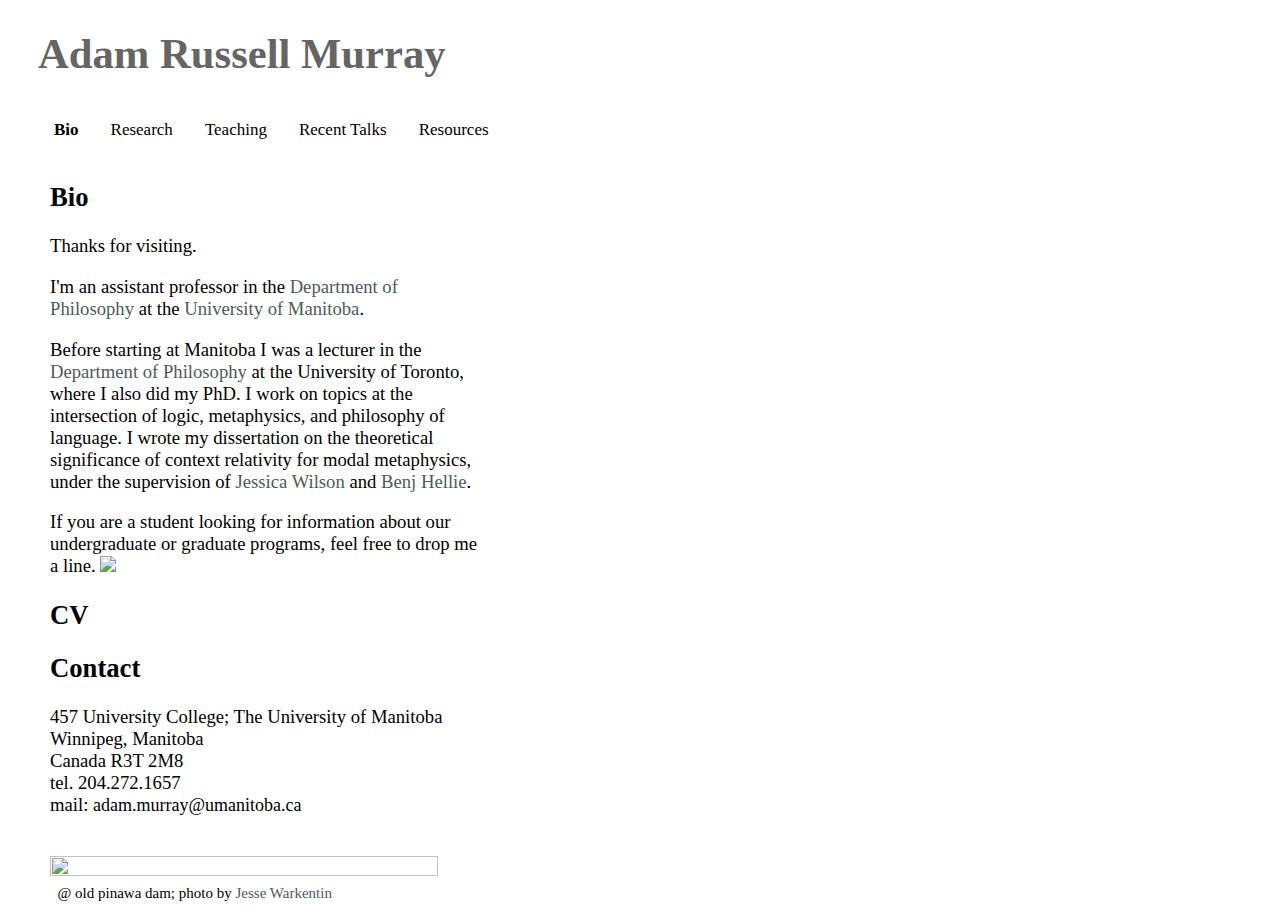
==== index.html @ d817f8f5 "Changed website styling and reformatted a number of things" ====
<!DOCTYPE html>
<html>

<head>

    <!-- Global site tag (gtag.js) - Google Analytics -->
    <script async src="https://www.googletagmanager.com/gtag/js?id=G-CXMPK30REN"></script>
    <script>
        window.dataLayer = window.dataLayer || [];
        function gtag() { dataLayer.push(arguments); }
        gtag('js', new Date());

        gtag('config', 'G-CXMPK30REN');
    </script>


    <meta charset="utf-8">
    <meta name="description"
        content="I'm an assistant professor in the Department of Philosophy at the University of Manitoba.">
    <meta name="author" content="Adam R. Murray">
    <!-- Required in order for the mobile device to set the width properly-->
    <meta name="viewport" content="width=device-width, initial-scale=1">



    <title>Adam Russell Murray</title>
    <link rel="icon" type="image/x-icon" href="/img/favicon-3.ico">
    <link rel="stylesheet" href="style.css">

    <script>
        function onLoad(event) {
            const tab=window.location.href.split("#");
            if (tab.length == 2) {
                openTab(event, tab[1]);
            }

        }
    </script>

</head>



<body onload="onLoad(event)">

    <div class="page">
        <h1>Adam Russell Murray</h1>

        <!-------------------------------------------------------------------------------------------------->

        <!--Source: https://www.w3schools.com/howto/howto_js_tabs.asp -->

        <div class="tab">
            <button class="tablinks" onclick="openTab(event, 'Bio')" id="defaultOpen">Bio</button>
            <button id="ResearchBtn" class="tablinks" onclick="openTab(event, 'Research')">Research</button>
            <button id="TeachingBtn" class="tablinks" onclick="openTab(event, 'Teaching')">Teaching</button>
            <button id="Recent TalksBtn" class="tablinks" onclick="openTab(event, 'Recent Talks')">Recent Talks</button>
            <button id="ResourcesBtn" class="tablinks" onclick="openTab(event, 'Resources')">Resources</button>
        </div>

        <div id="Bio" class="tabcontent column">
            <p>
            <h2>Bio</h2>
            </p>
            Thanks for visiting.
            </p>
            <p>
                I'm an assistant professor in the <a href="http://umanitoba.ca/philosophy/" target="_blank">Department
                    of Philosophy</a> at the <a href="http://umanitoba.ca/" target="_blank">University of Manitoba</a>.
            </p>
            <p>
                Before starting at Manitoba I was a lecturer in the <a href="http://philosophy.utoronto.ca/"
                    target="_blank">Department of Philosophy</a> at the University of Toronto, where I also did my PhD.
                I work on topics at the intersection
                of logic, metaphysics, and philosophy of language. I wrote my dissertation
                on the theoretical significance of context relativity for modal metaphysics,
                under the supervision of <a href="http://individual.utoronto.ca/jmwilson/" target="_blank">Jessica
                    Wilson</a> and <a href="http://individual.utoronto.ca/benj/" target="_blank">Benj Hellie</a>.
            </p>
            <p>
                If you are a
                student looking for information about our undergraduate or
                graduate programs, feel free to
                drop me a line. <a href="mailto:adam.murray@umanitoba.ca">
                    <img src="./icons/icons8-important-mail-20.png">
                </a>



            </p>
            <a class="cvbutton" href="./docs/cv.murray.pdf" target="_blank">
                <h2>CV</h2>
            </a>

            <h2>Contact</h2>

            <p>
                457 University College; The University of
                Manitoba

                <br>

                Winnipeg, Manitoba

                <br>

                Canada R3T 2M8

                <br>
                tel. 204.272.1657

                <br>
                mail: <span style="font-family:type;
      font-size:18px;"> adam.murray@umanitoba.ca


                    <!--
      <div class="container space-around">
       <div> <a href="https://github.com/adamrussellmurray">
                      <img src="./icons/icons8-github-48.png">
                      </a>	 </div>
       <div> <a href="https://github.com/adamrussellmurray/i3wm">
                      <img src="./icons/icons8-linux-50.png">
                      </a>	 </div>
       <div> <a href=<"https://github.com/adamrussellmurray/configurations">
                      <img src="./icons/tex.png">
                      </a>	 </div>
      </div>
      -->

                    <br>

                    <br>

                    <div class="wrapper">
                        <img class="pic" src="./img/me.JPG">
                        <br>

                        <span style="font-size:15px;"> &nbsp @ old pinawa dam; photo by
                            <a href="https://jessewarkentin.com" target="_blank">
                                <span style="font-size:15px;">Jesse Warkentin
                            </a>
                    </div>

        </div>


        <div id="Research" class="tabcontent column">
            <h2>Research</h2>



            <h3>Edited book</h3>


            <i>The Routledge Handbook of Propositions</i> (with <a
                href="https://sites.google.com/site/christillman/home" target="_blank">Chris
                Tillman</a>)
            <p>

                <a
                    href="https://www.routledge.com/The-Routledge-Handbook-of-Propositions/Tillman-Murray/p/book/9781138282940">
                    <img class="pic2" src="./img/props-1.png"></a>

            </p>

            Introduction <a href="./docs/propositions_intro.pdf" target="_blank"><span
                    style="color: #ff3300">&#8595</span></a>

            <br>

            ToC <a href="./docs/toc.pdf" target="_blank"><span style="color:
      #ff3300">&#8595</span></a>

            <p style="margin-bottom: 1cm;"></p>




            <h3>Articles</h3>


            2022. Propositional Dependence and Perspectival Shift <a href="./docs/pdps.pdf" target="_blank"><span
                    style="color: #ff3300">&#8595</span></a>

            </p>
            <p>


                2020. Relativized Metaphysical Modality:
                Index and Context</a> (with Benj Hellie and Jessica Wilson)
                <a href="./docs/rmm_ic.pdf" target="_blank"><span style="color: #ff3300">&#8595</span></a>

            </p>
            <p>

                2014. Not the Optimistic Type (with <a href="http://bdcaplan.ca/" target="_blank">Ben Caplan</a>, Chris
                Tillman</a>,
                and <a href="https://sites.google.com/site/brianmcleanphilosophy/" target="_blank">Brian McLean</a>) <a
                    href="./docs/notoptimistic.pdf" target="_blank"><span style="color: #ff3300">&#8595</span></a>

            </p>
            <p>

                2013. Spinoza on Essence and Ideal Individuation <a href="./docs/seii.pdf" target="_blank"><span
                        style="color: #ff3300">&#8595</span></a>

            </p>
            <p>

                2012. Relativized Metaphysical
                Modality (with Jessica Wilson) <a href="./docs/rmm.pdf" target="_blank"><span
                        style="color: #ff3300">&#8595</span></a> </p>

            <p style="margin-bottom: 1cm;"></p>


            <h3> In preparation/unpublished</h3>

            Overlap, Overdetermination, and the Necessity of Origin. Forthcoming in <i>Asian Journal of Philosophy</i>
            (symposium issue on origin essentialism)

            </p>
            <p>

                Plenitude and Modal Paradox (email for draft)

            </p>
            <p>

                Propositional Harmony (with Chris Tillman)

            </p>
            <p>


                Perspectives on Modal Metaphysics
                (PhD dissertation; 2017) <a href="./docs/diss.pdf" target="_blank"><span
                        style="color: #ff3300">&#8595</span></a>

            </p>

            </p>

        </div>

        <div id="Teaching" class="tabcontent column">
            <h2>Teaching</h2>

            <h3>Current</h3>

            PHIL 1300: Introduction to logic
            <a href="./docs/1300.syllabus.pdf" target="_blank"><span style="color: #ff3300">&#8595</span></a>

            <div style="line-height:50%;">
                <br>
            </div>

            PHIL 2140: History of analytic philosophy
            <a href="./docs/2170.syllabus.pdf" target="_blank"><span style="color: #ff3300">&#8595</span></a>

            <h3>Recent</h3>

            [22-23] Introduction to Philosophy; Graduate seminar (topic: puzzles of modal variation);
            Intermediate Logic

            <div style="line-height:50%;">
                <br>
            </div>

            [21-22] Introduction to logic; Theory of knowledge

            <div style="line-height:50%;">
                <br>
            </div>

            [20-21] Graduate seminar (topic: modal metaphysics after <i>Naming and Necessity</i>);
            Introduction to logic; Theory of knowledge; History of analytic philosophy; MA independent study (topic:
            transformative experience)
        </div>

        <div id="Recent Talks" class="tabcontent">

            <div class="column">

                <h2>Recent talks</h2>

                Propositional Harmony (with Chris Tillman): European Congress of Analytic Philosophy; Vienna (August 2023)
                <a href="./docs/harmony.pdf" target="_blank"><span style="color: #ff3300">&#8595</span></a>
                <p>
    
                    Plenitude and Modal Paradox: University of Toronto (March 2023)
    
                <p>
    
    
                    Selection and Propositional Structure (with Chris
                    Tillman): Italian Conference in Analytic Metaphysics and Ontology; L'Aquila (June 2022)
                    <a href="./docs/selection.pdf" target="_blank"><span style="color: #ff3300">&#8595</span></a>
                <p>
    
                    Barcan Formulas and the Limits of Possibility: University
                    of Lisbon (March 2022) <a href="./docs/limits.pdf" target="_blank"><span style="color:
          #ff3300">&#8595</span></a>
                <p>
                    Modality and Higher-order Dependence: Yonsei
                    Analytic Philosophy Workshop; Seoul (August 2019) <a href="./docs/propdep.pdf" target="_blank"><span
                            style="color: #ff3300">&#8595</span></a>
                <p>
    
                    Context, Modality, and Propositional Dependence: Birmingham Higher-Order Metaphysics
                    Workshop (June 2019)
                </p>
                <p>
    
                    Symposium talk on Chisholm's Paradox: Pacific
                    APA; Vancouver (April 2019) <a href="./docs/chisholm.pdf" target="_blank"><span
                            style="color: #ff3300">&#8595</span></a>
                <p>
                </p>
            </div>

            <div class="column">
                
            </div>

        </div>

        <div id="Resources" class="tabcontent column">
            <h2>Resources</h2>

            propositions.bib (.bib for Routledge Handbook)<a href="./docs/propositions.bib" target="_blank"> <span
                    style="color: #ff3300">&#8595</span></a>

            <div style="line-height:25%;">
                <br>
            </div>


            <details>
                <summary>linux </summary>
                <p>
                    .config files:

                    i3wm <a href="./docs/resources/i3wm.conf" target="_blank"><span
                            style="color: #ff3300">&#8595</span></a>


                    terminal <a href="./docs/resources/terminator.conf" target="_blank"><span
                            style="color: #ff3300">&#8595</span></a>


                    mail <a href="./docs/resources/mutt.conf" target="_blank"><span
                            style="color: #ff3300">&#8595</span></a>


                    bash <a href="./docs/resources/zshrc.conf" target="_blank"><span
                            style="color: #ff3300">&#8595</span></a>
                </p>
            </details>

            <details>
                <summary>vim + tex</summary>
                <p>

                    vimrc (tex plugin for vim) <a href="./docs/resources/vimrc" target="_blank"><span
                            style="color: #ff3300">&#8595</span></a>


                    sensible.bst (adapted from phil_review.bst) <a href="./docs/resources/sensible.bst"
                        target="_blank"><span style="color: #ff3300">&#8595</span></a>

                </p>
            </details>

            <details>

                <summary>for students </summary>
                <p> </p>


            </details>
        </div>

        <script>
            function openTab(evt, cityName) {
                var i, tabcontent, tablinks;
                tabcontent = document.getElementsByClassName("tabcontent");
                for (i = 0; i < tabcontent.length; i++) {
                    tabcontent[i].style.display = "none";
                }
                tablinks = document.getElementsByClassName("tablinks");
                for (i = 0; i < tablinks.length; i++) {
                    tablinks[i].className = tablinks[i].className.replace(" active", "");
                }
                document.getElementById(cityName).style.display = "block";
                evt.currentTarget.className += " active";
            }

            // Get the element with id="defaultOpen" and click on it
            document.getElementById("defaultOpen").click();
        </script>

        <!------------------------------------------------------------------------------------------------------------------------------------------->


        <div class="column" style="display: none;">
            <p>
            <h2>Bio</h2>
            </p>
            Thanks for visiting.
            </p>
            <p>
                I'm an assistant professor in the <a href="http://umanitoba.ca/philosophy/" target="_blank">Department
                    of Philosophy</a> at the <a href="http://umanitoba.ca/" target="_blank">University of Manitoba</a>.
            </p>
            <p>
                Before starting at Manitoba I was a lecturer in the <a href="http://philosophy.utoronto.ca/"
                    target="_blank">Department of Philosophy</a> at the University of Toronto, where I also did my PhD.
                I work on topics at the intersection
                of logic, metaphysics, and philosophy of language. I wrote my dissertation
                on the theoretical significance of context relativity for modal metaphysics,
                under the supervision of <a href="http://individual.utoronto.ca/jmwilson/" target="_blank">Jessica
                    Wilson</a> and <a href="http://individual.utoronto.ca/benj/" target="_blank">Benj Hellie</a>.
            </p>
            <p>
                If you are a
                student looking for information about our undergraduate or
                graduate programs, feel free to
                drop me a line. <a href="mailto:adam.murray@umanitoba.ca">
                    <img src="./icons/icons8-important-mail-20.png">
                </a>



            </p>

            <a class="cvbutton" href="./docs/cv.murray.pdf" target="_blank">
                <h2>CV</h2>
            </a>


            <p>


            <h2>Research</h2>



            <h3>Edited book</h3>


            <i>The Routledge Handbook of Propositions</i> (with <a
                href="https://sites.google.com/site/christillman/home" target="_blank">Chris
                Tillman</a>)
            <p>

                <a
                    href="https://www.routledge.com/The-Routledge-Handbook-of-Propositions/Tillman-Murray/p/book/9781138282940">
                    <img class="pic2" src="./img/props-1.png"></a>

            </p>

            Introduction <a href="./docs/propositions_intro.pdf" target="_blank"><span
                    style="color: #ff3300">&#8595</span></a>

            <br>

            ToC <a href="./docs/toc.pdf" target="_blank"><span style="color:
#ff3300">&#8595</span></a>

            <p style="margin-bottom: 1cm;"></p>




            <h3>Articles</h3>


            2022. Propositional Dependence and Perspectival Shift <a href="./docs/pdps.pdf" target="_blank"><span
                    style="color: #ff3300">&#8595</span></a>

            </p>
            <p>


                2020. Relativized Metaphysical Modality:
                Index and Context</a> (with Benj Hellie and Jessica Wilson)
                <a href="./docs/rmm_ic.pdf" target="_blank"><span style="color: #ff3300">&#8595</span></a>

            </p>
            <p>

                2014. Not the Optimistic Type (with <a href="http://bdcaplan.ca/" target="_blank">Ben Caplan</a>, Chris
                Tillman</a>,
                and <a href="https://sites.google.com/site/brianmcleanphilosophy/" target="_blank">Brian McLean</a>) <a
                    href="./docs/notoptimistic.pdf" target="_blank"><span style="color: #ff3300">&#8595</span></a>

            </p>
            <p>

                2013. Spinoza on Essence and Ideal Individuation <a href="./docs/seii.pdf" target="_blank"><span
                        style="color: #ff3300">&#8595</span></a>

            </p>
            <p>

                2012. Relativized Metaphysical
                Modality (with Jessica Wilson) <a href="./docs/rmm.pdf" target="_blank"><span
                        style="color: #ff3300">&#8595</span></a> </p>

            <p style="margin-bottom: 1cm;"></p>


            <h3> In preparation/unpublished</h3>

            Overlap, Overdetermination, and the Necessity of Origin. Forthcoming in <i>Asian Journal of Philosophy</i>
            (symposium issue on origin essentialism)

            </p>
            <p>

                Plenitude and Modal Paradox (email for draft)

            </p>
            <p>

                Propositional Harmony (with Chris Tillman)

            </p>
            <p>


                Perspectives on Modal Metaphysics
                (PhD dissertation; 2017) <a href="./docs/diss.pdf" target="_blank"><span
                        style="color: #ff3300">&#8595</span></a>

            </p>

            </p>


        </div>


        <div class="column" style="display: none;">

            <h2>Teaching</h2>

            <h3>Current</h3>

            PHIL 1300: Introduction to logic
            <a href="./docs/1300.syllabus.pdf" target="_blank"><span style="color: #ff3300">&#8595</span></a>

            <div style="line-height:50%;">
                <br>
            </div>

            PHIL 2140: History of analytic philosophy
            <a href="./docs/2170.syllabus.pdf" target="_blank"><span style="color: #ff3300">&#8595</span></a>

            <h3>Recent</h3>

            [22-23] Introduction to Philosophy; Graduate seminar (topic: puzzles of modal variation);
            Intermediate Logic

            <div style="line-height:50%;">
                <br>
            </div>

            [21-22] Introduction to logic; Theory of knowledge

            <div style="line-height:50%;">
                <br>
            </div>

            [20-21] Graduate seminar (topic: modal metaphysics after <i>Naming and Necessity</i>);
            Introduction to logic; Theory of knowledge; History of analytic philosophy; MA independent study (topic:
            transformative experience)


            <h2>Recent talks</h2>

            Propositional Harmony (with Chris Tillman): European Congress of Analytic Philosophy; Vienna (August 2023)
            <a href="./docs/harmony.pdf" target="_blank"><span style="color: #ff3300">&#8595</span></a>
            <p>

                Plenitude and Modal Paradox: University of Toronto (March 2023)

            <p>


                Selection and Propositional Structure (with Chris
                Tillman): Italian Conference in Analytic Metaphysics and Ontology; L'Aquila (June 2022)
                <a href="./docs/selection.pdf" target="_blank"><span style="color: #ff3300">&#8595</span></a>
            <p>

                Barcan Formulas and the Limits of Possibility: University
                of Lisbon (March 2022) <a href="./docs/limits.pdf" target="_blank"><span style="color:
#ff3300">&#8595</span></a>
            <p>
                Modality and Higher-order Dependence: Yonsei
                Analytic Philosophy Workshop; Seoul (August 2019) <a href="./docs/propdep.pdf" target="_blank"><span
                        style="color: #ff3300">&#8595</span></a>
            <p>

                Context, Modality, and Propositional Dependence: Birmingham Higher-Order Metaphysics
                Workshop (June 2019)
            </p>
            <p>

                Symposium talk on Chisholm's Paradox: Pacific
                APA; Vancouver (April 2019) <a href="./docs/chisholm.pdf" target="_blank"><span
                        style="color: #ff3300">&#8595</span></a>
            <p>
            </p>





            <h2>Resources</h2>

            propositions.bib (.bib for Routledge Handbook)<a href="./docs/propositions.bib" target="_blank"> <span
                    style="color: #ff3300">&#8595</span></a>

            <div style="line-height:25%;">
                <br>
            </div>


            <details>
                <summary>linux </summary>
                <p>
                    .config files:

                    i3wm <a href="./docs/resources/i3wm.conf" target="_blank"><span
                            style="color: #ff3300">&#8595</span></a>


                    terminal <a href="./docs/resources/terminator.conf" target="_blank"><span
                            style="color: #ff3300">&#8595</span></a>


                    mail <a href="./docs/resources/mutt.conf" target="_blank"><span
                            style="color: #ff3300">&#8595</span></a>


                    bash <a href="./docs/resources/zshrc.conf" target="_blank"><span
                            style="color: #ff3300">&#8595</span></a>
                </p>
            </details>

            <details>
                <summary>vim + tex</summary>
                <p>

                    vimrc (tex plugin for vim) <a href="./docs/resources/vimrc" target="_blank"><span
                            style="color: #ff3300">&#8595</span></a>


                    sensible.bst (adapted from phil_review.bst) <a href="./docs/resources/sensible.bst"
                        target="_blank"><span style="color: #ff3300">&#8595</span></a>

                </p>
            </details>

            <details>

                <summary>for students </summary>
                <p> </p>


            </details>



            <h2>Contact</h2>

            <p>
                457 University College; The University of
                Manitoba

                <br>

                Winnipeg, Manitoba

                <br>

                Canada R3T 2M8

                <br>
                tel. 204.272.1657

                <br>
                mail: <span style="font-family:type;
font-size:18px;"> adam.murray@umanitoba.ca


                    <!--



<div class="container space-around">


 <div> <a href="https://github.com/adamrussellmurray">
				<img src="./icons/icons8-github-48.png">
				</a>	 </div>

 <div> <a href="https://github.com/adamrussellmurray/i3wm">
				<img src="./icons/icons8-linux-50.png">
				</a>	 </div>

 <div> <a href=<"https://github.com/adamrussellmurray/configurations">
				<img src="./icons/tex.png">
				</a>	 </div>


</div>

-->






                    <br>

                    <br>

                    <div class="wrapper">
                        <img class="pic" src="./img/me.JPG">
                        <br>

                        <span style="font-size:15px;"> &nbsp @ old pinawa dam; photo by
                            <a href="https://jessewarkentin.com" target="_blank"> <span style="font-size:15px;">Jesse
                                    Warkentin
                            </a>

                    </div>




                    <br>





                    <!--

			
			
	<h2> Resources</h2>

				<a href="mailto:adam.murray@umanitoba.ca">
				<img src="./img/GitHub-Mark-32px.png">
				</a>	  

-->







        </div>
    </div>
</body>

</html>
---- style.css ----
/* Style the tab */
.tab {
    overflow: hidden;
    /*border: 1px solid #ccc;*/
    /*background-color: #f1f1f1;*/
}

/* Style the buttons inside the tab */
.tab button {
    background-color: inherit;
    float: left;
    border: none;
    outline: none;
    cursor: pointer;
    padding: 14px 16px;
    transition: 0.3s;
    font-size: 17px;
}

/* Change background color of buttons on hover */
.tab button:hover {
    /*background-color: #ddd;*/
}

/* Create an active/current tablink class */
.tab button.active {
    /*background-color: #ccc;*/
    font-weight: bold;
}

/* Style the tab content */
.tabcontent {
    display: none;
    padding: 6px 12px;
    /*border: 1px solid #ccc;*/
    border-top: none;
   /* max-width: 800px;*/
}




/*The typical way to include some custom font. Note that for the most
              cases you only need the "regular" version of the font, as each browser can extend
              upon it to create bold and italic versions automatically*/
@font-face {
    /*How you want this font to be named. Can be anything*/
    font-family: "Inconsolata";
    /*The path to the font file, relative to the file with the styling (currently it's this file: index.html)*/
    src: url('./fonts/Inconsolata-Regular.ttf');
}

/*The same structure follows here*/
/*For better web-page load times I suggest to only leave one of the "main-text" fonts in here.
             (ie: either Radley or SourceSerifPro, not both)*/

@font-face {
    font-family: "type";
    src: url('./fonts/CourierPrime-Regular.ttf');
}

@font-face {
    font-family: "Ubuntu";
    src: url('./fonts/UbuntuMono-Regular.ttf');
}

/*The same structure follows here*/
@font-face {
    font-family: "Garamond";
    src: url('./fonts/EBGaramond-Regular.ttf');
}

/*The styling of the asterisk "tag" means that this styling will be applied to all of the
             tags on the page. Every p, a, h1-h6, div, body, etc will have this style*/
* {
    /*So we want all text on the page to be displayed with some
specific font. We usea
                 the name of the font we have included above in this property to set the custom font*/
    font-family: "Garamond";
    font-size: 14pt;
    /*font-family: "Radley"; */
}

/*And now we set specific font styling for all h1 elements (the main heading on the web page)*/
h1 {
    font-size: 32pt;
    color: #656565;
}

h2 {
    font-size: 20pt;
}


a {
    text-decoration: none;
    color: #4D5B5A;
}

h3 {
    font-size: 15pt;
}


a {
    text-decoration: none;
    color: #4D5B5A;
}




/*The tooltip is structured like <span class="tooltip">icon<span class="tooltiptext">the text</span></span>
              This would set the style of "icon" text (which is usually a &#9156; symbol)*/
.tooltip {
    /*To distinguish this symbol we set it to have some dotted border at the bottom:
                 first set its weight (1px), then pattern (dotted), then color (black)*/
    border-bottom: 1px;
    /*To distinguish this symbol even more we set it to look bold*/

}

/*This is the code you add to include the tooltip/abstract box: 
	 <span class="tooltip">&#9156;<span class="tooltiptext">
	This is about.... </span></span> */




/*We are getting into the weird territory of CSS. This combination of selectors can be read as:
             "for a tooltip that currently has mouse cursor over it, set the visibility property of its
             child element with class tooltiptext to visible"
             This does make sense, because <span class="tooltiptext"></span> in our structure (example above) is
             always inside of <span class="tooltip">...</span>, which makes the former element to be the child
             of the latter element*/
.tooltip:hover .tooltiptext {
    visibility: visible;
}

/*Now we style the text of the tooltip*/
.tooltiptext {
    /*Setting font-weight to normal, because otherwise it would be bold, since in our structure of the
                 tooltip <span class="tooltiptext"></span> is a child of <span class="tooltip">...</span>, which would
                 inherit the bold font-weight from .tooltip*/
    font-weight: normal;

    /*We also set the font-size to be slightly smaller than the main text on the page for breaking contrast*/
    font-size: 10pt;

    /*Optional: instead of aligning text to the left as we do by default, make it justified to the width*/
    text-align: justify;

    /*We set the border around the tooltiptext to break the contrast again. The order of parameters is the same
                 as for the border-bottom example above*/
    border: 2px solid black;

    /*By default we make the tooltiptext invisible, since we want it to show only when the mouse is hovered
                 on the tooltip*/
    visibility: hidden;

    /*Set background color explicitly, since otherwise it would be transparent*/
    background-color: rgb(211, 211, 211);

    /*z-index can be thought of as a property that describes the layering of elements.
                 Elements with higher z-index will be drawn in front of the ones with lower z-index*/
    z-index: 1;

    /*These require more detailed explanations*/
    position: absolute;
    left: 0;
    padding: 10px;
    width: (100% - 20px);
}

.page {
    /*sets the width of the current tag (div.page) to be 80% of body*/
    width: 80%;
    padding-left: 30px;
}

.column {
    /*This new change also requires more detailed explanations*/
    position: relative;

    /*sets the current tag (div.column) to display inline i.e: the tags with this
                 property (all div.column) will be positioned horizontally, rather than vertically*/
    display: inline-block;

    /*sets the content of this tag (div.column) to start at the top of the block, otherwise
                 it would start from the bottom*/
    vertical-align: top;

    /*Makes a small margin (30px) on the right of the column*/
    margin-right: 40px;

    /*sets the width of the current tag (div.column) to be 42.5% of its parent tag (div.page) width*/
    width: 42.5%;
}

/*When the screen width is less than 710px on any device (narrow page)*/
@media (max-width: 710px) {
    .page {
        /* Our page layout is basically a single-column, so we want the page to cover the 100%
                     width of the screen*/
        width: 100%;
        padding-left: 0;
    }

    .column {
        /*We reset a bunch of properties, that were used on the desktop
                     version, but are not required on the mobile. Plus we set the with
                     of the column to 90% of the .page div*/
        display: block;
        width: 70%;

        /*Using these two properties, we can align .column relative to .page
                     so that it has equal margins on left and right (ie: it is centerd in .page)*/
        margin-left: auto;
        margin-right: auto;
    }

    /*Since the page's title is not a part of the column, we need to align it separately*/
    h1 {
        text-align: center;
    }
}

.cvbutton {
    color: black;
}

.pic {
    width: 95%;
    height: 80%;
    padding-left: 0px;
    image-orientation: from-image;
}

.pic2 {
    width: 30%;
    height: 30%;
    padding-left: 0px;
    image-orientation: from-image;

    .wrapper {
        width: 100%;
    }

    .container {
        display: flex;
    }

    .container.space-around {
        width: 60%;
        padding-left: 0px;
        /*justify-left */
        justify-content: space-around;

    }

    .container.space-between {
        width: 80%;
        justify-content: space-between;
    }
}
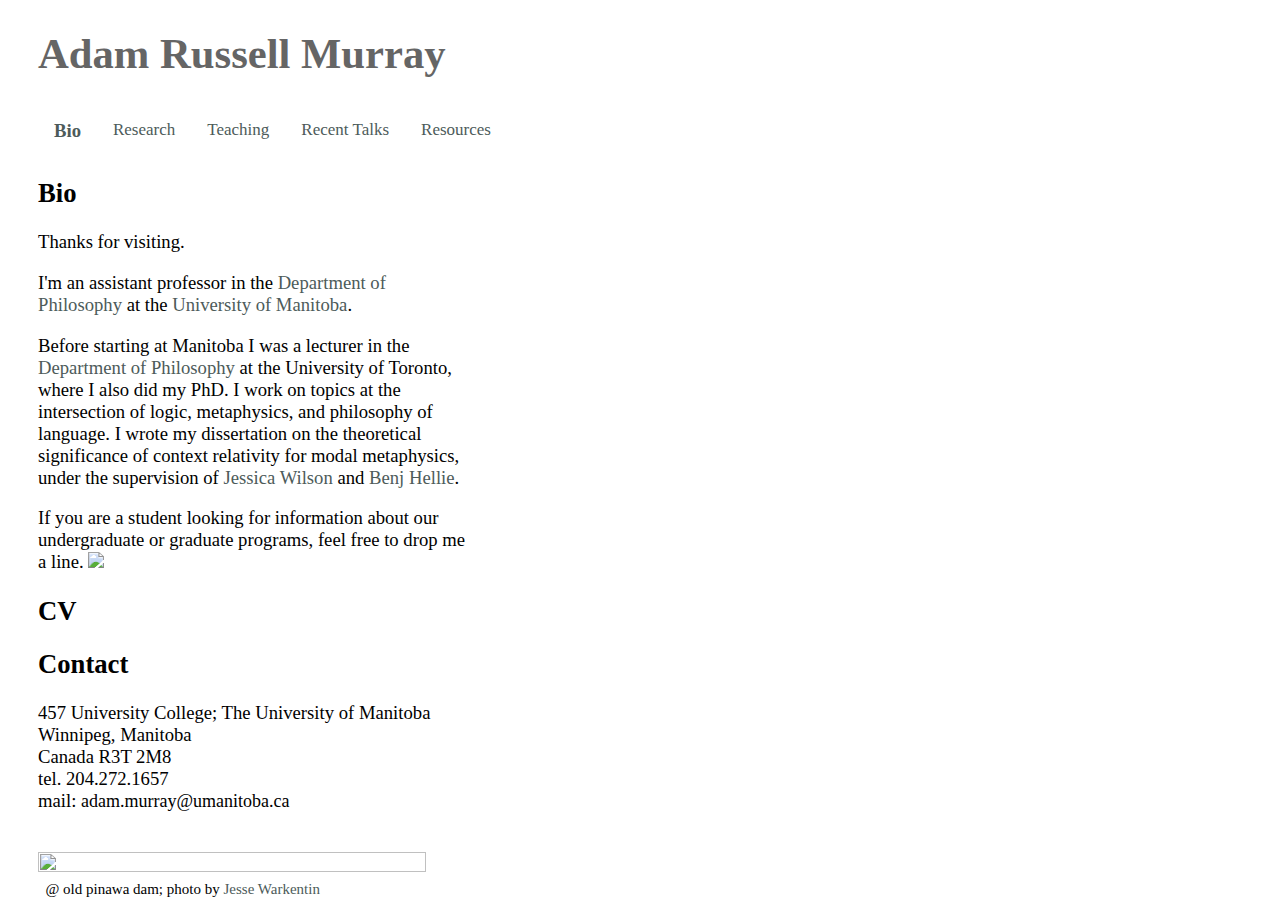
==== commit 93a32316: "Moved content into separate pages and formatted code to be a bit prettier" ====
--- a/index.html
+++ b/index.html
@@ -2,7 +2,6 @@
 <html>
 
 <head>
-
     <!-- Global site tag (gtag.js) - Google Analytics -->
     <script async src="https://www.googletagmanager.com/gtag/js?id=G-CXMPK30REN"></script>
     <script>
@@ -13,7 +12,6 @@
         gtag('config', 'G-CXMPK30REN');
     </script>
 
-
     <meta charset="utf-8">
     <meta name="description"
         content="I'm an assistant professor in the Department of Philosophy at the University of Manitoba.">
@@ -21,44 +19,24 @@
     <!-- Required in order for the mobile device to set the width properly-->
     <meta name="viewport" content="width=device-width, initial-scale=1">
 
-
-
     <title>Adam Russell Murray</title>
-    <link rel="icon" type="image/x-icon" href="/img/favicon-3.ico">
+    <link rel="icon" type="image/x-icon" href="img/favicon-3.ico">
     <link rel="stylesheet" href="style.css">
-
-    <script>
-        function onLoad(event) {
-            const tab=window.location.href.split("#");
-            if (tab.length == 2) {
-                openTab(event, tab[1]);
-            }
-
-        }
-    </script>
-
 </head>
 
-
-
-<body onload="onLoad(event)">
-
+<body>
     <div class="page">
         <h1>Adam Russell Murray</h1>
 
-        <!-------------------------------------------------------------------------------------------------->
-
-        <!--Source: https://www.w3schools.com/howto/howto_js_tabs.asp -->
-
         <div class="tab">
-            <button class="tablinks" onclick="openTab(event, 'Bio')" id="defaultOpen">Bio</button>
-            <button id="ResearchBtn" class="tablinks" onclick="openTab(event, 'Research')">Research</button>
-            <button id="TeachingBtn" class="tablinks" onclick="openTab(event, 'Teaching')">Teaching</button>
-            <button id="Recent TalksBtn" class="tablinks" onclick="openTab(event, 'Recent Talks')">Recent Talks</button>
-            <button id="ResourcesBtn" class="tablinks" onclick="openTab(event, 'Resources')">Resources</button>
+            <a href="index.html" class="tablinks"><strong>Bio</strong></a>
+            <a href="pages/research.html" class="tablinks">Research</a>
+            <a href="pages/teaching.html" class="tablinks">Teaching</a>
+            <a href="pages/recent-talks.html" class="tablinks">Recent Talks</a>
+            <a href="pages/resources.html" class="tablinks">Resources</a>
         </div>
 
-        <div id="Bio" class="tabcontent column">
+        <div class="column">
             <p>
             <h2>Bio</h2>
             </p>
@@ -143,633 +121,6 @@
                     </div>
 
         </div>
-
-
-        <div id="Research" class="tabcontent column">
-            <h2>Research</h2>
-
-
-
-            <h3>Edited book</h3>
-
-
-            <i>The Routledge Handbook of Propositions</i> (with <a
-                href="https://sites.google.com/site/christillman/home" target="_blank">Chris
-                Tillman</a>)
-            <p>
-
-                <a
-                    href="https://www.routledge.com/The-Routledge-Handbook-of-Propositions/Tillman-Murray/p/book/9781138282940">
-                    <img class="pic2" src="./img/props-1.png"></a>
-
-            </p>
-
-            Introduction <a href="./docs/propositions_intro.pdf" target="_blank"><span
-                    style="color: #ff3300">&#8595</span></a>
-
-            <br>
-
-            ToC <a href="./docs/toc.pdf" target="_blank"><span style="color:
-      #ff3300">&#8595</span></a>
-
-            <p style="margin-bottom: 1cm;"></p>
-
-
-
-
-            <h3>Articles</h3>
-
-
-            2022. Propositional Dependence and Perspectival Shift <a href="./docs/pdps.pdf" target="_blank"><span
-                    style="color: #ff3300">&#8595</span></a>
-
-            </p>
-            <p>
-
-
-                2020. Relativized Metaphysical Modality:
-                Index and Context</a> (with Benj Hellie and Jessica Wilson)
-                <a href="./docs/rmm_ic.pdf" target="_blank"><span style="color: #ff3300">&#8595</span></a>
-
-            </p>
-            <p>
-
-                2014. Not the Optimistic Type (with <a href="http://bdcaplan.ca/" target="_blank">Ben Caplan</a>, Chris
-                Tillman</a>,
-                and <a href="https://sites.google.com/site/brianmcleanphilosophy/" target="_blank">Brian McLean</a>) <a
-                    href="./docs/notoptimistic.pdf" target="_blank"><span style="color: #ff3300">&#8595</span></a>
-
-            </p>
-            <p>
-
-                2013. Spinoza on Essence and Ideal Individuation <a href="./docs/seii.pdf" target="_blank"><span
-                        style="color: #ff3300">&#8595</span></a>
-
-            </p>
-            <p>
-
-                2012. Relativized Metaphysical
-                Modality (with Jessica Wilson) <a href="./docs/rmm.pdf" target="_blank"><span
-                        style="color: #ff3300">&#8595</span></a> </p>
-
-            <p style="margin-bottom: 1cm;"></p>
-
-
-            <h3> In preparation/unpublished</h3>
-
-            Overlap, Overdetermination, and the Necessity of Origin. Forthcoming in <i>Asian Journal of Philosophy</i>
-            (symposium issue on origin essentialism)
-
-            </p>
-            <p>
-
-                Plenitude and Modal Paradox (email for draft)
-
-            </p>
-            <p>
-
-                Propositional Harmony (with Chris Tillman)
-
-            </p>
-            <p>
-
-
-                Perspectives on Modal Metaphysics
-                (PhD dissertation; 2017) <a href="./docs/diss.pdf" target="_blank"><span
-                        style="color: #ff3300">&#8595</span></a>
-
-            </p>
-
-            </p>
-
-        </div>
-
-        <div id="Teaching" class="tabcontent column">
-            <h2>Teaching</h2>
-
-            <h3>Current</h3>
-
-            PHIL 1300: Introduction to logic
-            <a href="./docs/1300.syllabus.pdf" target="_blank"><span style="color: #ff3300">&#8595</span></a>
-
-            <div style="line-height:50%;">
-                <br>
-            </div>
-
-            PHIL 2140: History of analytic philosophy
-            <a href="./docs/2170.syllabus.pdf" target="_blank"><span style="color: #ff3300">&#8595</span></a>
-
-            <h3>Recent</h3>
-
-            [22-23] Introduction to Philosophy; Graduate seminar (topic: puzzles of modal variation);
-            Intermediate Logic
-
-            <div style="line-height:50%;">
-                <br>
-            </div>
-
-            [21-22] Introduction to logic; Theory of knowledge
-
-            <div style="line-height:50%;">
-                <br>
-            </div>
-
-            [20-21] Graduate seminar (topic: modal metaphysics after <i>Naming and Necessity</i>);
-            Introduction to logic; Theory of knowledge; History of analytic philosophy; MA independent study (topic:
-            transformative experience)
-        </div>
-
-        <div id="Recent Talks" class="tabcontent">
-
-            <div class="column">
-
-                <h2>Recent talks</h2>
-
-                Propositional Harmony (with Chris Tillman): European Congress of Analytic Philosophy; Vienna (August 2023)
-                <a href="./docs/harmony.pdf" target="_blank"><span style="color: #ff3300">&#8595</span></a>
-                <p>
-    
-                    Plenitude and Modal Paradox: University of Toronto (March 2023)
-    
-                <p>
-    
-    
-                    Selection and Propositional Structure (with Chris
-                    Tillman): Italian Conference in Analytic Metaphysics and Ontology; L'Aquila (June 2022)
-                    <a href="./docs/selection.pdf" target="_blank"><span style="color: #ff3300">&#8595</span></a>
-                <p>
-    
-                    Barcan Formulas and the Limits of Possibility: University
-                    of Lisbon (March 2022) <a href="./docs/limits.pdf" target="_blank"><span style="color:
-          #ff3300">&#8595</span></a>
-                <p>
-                    Modality and Higher-order Dependence: Yonsei
-                    Analytic Philosophy Workshop; Seoul (August 2019) <a href="./docs/propdep.pdf" target="_blank"><span
-                            style="color: #ff3300">&#8595</span></a>
-                <p>
-    
-                    Context, Modality, and Propositional Dependence: Birmingham Higher-Order Metaphysics
-                    Workshop (June 2019)
-                </p>
-                <p>
-    
-                    Symposium talk on Chisholm's Paradox: Pacific
-                    APA; Vancouver (April 2019) <a href="./docs/chisholm.pdf" target="_blank"><span
-                            style="color: #ff3300">&#8595</span></a>
-                <p>
-                </p>
-            </div>
-
-            <div class="column">
-                
-            </div>
-
-        </div>
-
-        <div id="Resources" class="tabcontent column">
-            <h2>Resources</h2>
-
-            propositions.bib (.bib for Routledge Handbook)<a href="./docs/propositions.bib" target="_blank"> <span
-                    style="color: #ff3300">&#8595</span></a>
-
-            <div style="line-height:25%;">
-                <br>
-            </div>
-
-
-            <details>
-                <summary>linux </summary>
-                <p>
-                    .config files:
-
-                    i3wm <a href="./docs/resources/i3wm.conf" target="_blank"><span
-                            style="color: #ff3300">&#8595</span></a>
-
-
-                    terminal <a href="./docs/resources/terminator.conf" target="_blank"><span
-                            style="color: #ff3300">&#8595</span></a>
-
-
-                    mail <a href="./docs/resources/mutt.conf" target="_blank"><span
-                            style="color: #ff3300">&#8595</span></a>
-
-
-                    bash <a href="./docs/resources/zshrc.conf" target="_blank"><span
-                            style="color: #ff3300">&#8595</span></a>
-                </p>
-            </details>
-
-            <details>
-                <summary>vim + tex</summary>
-                <p>
-
-                    vimrc (tex plugin for vim) <a href="./docs/resources/vimrc" target="_blank"><span
-                            style="color: #ff3300">&#8595</span></a>
-
-
-                    sensible.bst (adapted from phil_review.bst) <a href="./docs/resources/sensible.bst"
-                        target="_blank"><span style="color: #ff3300">&#8595</span></a>
-
-                </p>
-            </details>
-
-            <details>
-
-                <summary>for students </summary>
-                <p> </p>
-
-
-            </details>
-        </div>
-
-        <script>
-            function openTab(evt, cityName) {
-                var i, tabcontent, tablinks;
-                tabcontent = document.getElementsByClassName("tabcontent");
-                for (i = 0; i < tabcontent.length; i++) {
-                    tabcontent[i].style.display = "none";
-                }
-                tablinks = document.getElementsByClassName("tablinks");
-                for (i = 0; i < tablinks.length; i++) {
-                    tablinks[i].className = tablinks[i].className.replace(" active", "");
-                }
-                document.getElementById(cityName).style.display = "block";
-                evt.currentTarget.className += " active";
-            }
-
-            // Get the element with id="defaultOpen" and click on it
-            document.getElementById("defaultOpen").click();
-        </script>
-
-        <!------------------------------------------------------------------------------------------------------------------------------------------->
-
-
-        <div class="column" style="display: none;">
-            <p>
-            <h2>Bio</h2>
-            </p>
-            Thanks for visiting.
-            </p>
-            <p>
-                I'm an assistant professor in the <a href="http://umanitoba.ca/philosophy/" target="_blank">Department
-                    of Philosophy</a> at the <a href="http://umanitoba.ca/" target="_blank">University of Manitoba</a>.
-            </p>
-            <p>
-                Before starting at Manitoba I was a lecturer in the <a href="http://philosophy.utoronto.ca/"
-                    target="_blank">Department of Philosophy</a> at the University of Toronto, where I also did my PhD.
-                I work on topics at the intersection
-                of logic, metaphysics, and philosophy of language. I wrote my dissertation
-                on the theoretical significance of context relativity for modal metaphysics,
-                under the supervision of <a href="http://individual.utoronto.ca/jmwilson/" target="_blank">Jessica
-                    Wilson</a> and <a href="http://individual.utoronto.ca/benj/" target="_blank">Benj Hellie</a>.
-            </p>
-            <p>
-                If you are a
-                student looking for information about our undergraduate or
-                graduate programs, feel free to
-                drop me a line. <a href="mailto:adam.murray@umanitoba.ca">
-                    <img src="./icons/icons8-important-mail-20.png">
-                </a>
-
-
-
-            </p>
-
-            <a class="cvbutton" href="./docs/cv.murray.pdf" target="_blank">
-                <h2>CV</h2>
-            </a>
-
-
-            <p>
-
-
-            <h2>Research</h2>
-
-
-
-            <h3>Edited book</h3>
-
-
-            <i>The Routledge Handbook of Propositions</i> (with <a
-                href="https://sites.google.com/site/christillman/home" target="_blank">Chris
-                Tillman</a>)
-            <p>
-
-                <a
-                    href="https://www.routledge.com/The-Routledge-Handbook-of-Propositions/Tillman-Murray/p/book/9781138282940">
-                    <img class="pic2" src="./img/props-1.png"></a>
-
-            </p>
-
-            Introduction <a href="./docs/propositions_intro.pdf" target="_blank"><span
-                    style="color: #ff3300">&#8595</span></a>
-
-            <br>
-
-            ToC <a href="./docs/toc.pdf" target="_blank"><span style="color:
-#ff3300">&#8595</span></a>
-
-            <p style="margin-bottom: 1cm;"></p>
-
-
-
-
-            <h3>Articles</h3>
-
-
-            2022. Propositional Dependence and Perspectival Shift <a href="./docs/pdps.pdf" target="_blank"><span
-                    style="color: #ff3300">&#8595</span></a>
-
-            </p>
-            <p>
-
-
-                2020. Relativized Metaphysical Modality:
-                Index and Context</a> (with Benj Hellie and Jessica Wilson)
-                <a href="./docs/rmm_ic.pdf" target="_blank"><span style="color: #ff3300">&#8595</span></a>
-
-            </p>
-            <p>
-
-                2014. Not the Optimistic Type (with <a href="http://bdcaplan.ca/" target="_blank">Ben Caplan</a>, Chris
-                Tillman</a>,
-                and <a href="https://sites.google.com/site/brianmcleanphilosophy/" target="_blank">Brian McLean</a>) <a
-                    href="./docs/notoptimistic.pdf" target="_blank"><span style="color: #ff3300">&#8595</span></a>
-
-            </p>
-            <p>
-
-                2013. Spinoza on Essence and Ideal Individuation <a href="./docs/seii.pdf" target="_blank"><span
-                        style="color: #ff3300">&#8595</span></a>
-
-            </p>
-            <p>
-
-                2012. Relativized Metaphysical
-                Modality (with Jessica Wilson) <a href="./docs/rmm.pdf" target="_blank"><span
-                        style="color: #ff3300">&#8595</span></a> </p>
-
-            <p style="margin-bottom: 1cm;"></p>
-
-
-            <h3> In preparation/unpublished</h3>
-
-            Overlap, Overdetermination, and the Necessity of Origin. Forthcoming in <i>Asian Journal of Philosophy</i>
-            (symposium issue on origin essentialism)
-
-            </p>
-            <p>
-
-                Plenitude and Modal Paradox (email for draft)
-
-            </p>
-            <p>
-
-                Propositional Harmony (with Chris Tillman)
-
-            </p>
-            <p>
-
-
-                Perspectives on Modal Metaphysics
-                (PhD dissertation; 2017) <a href="./docs/diss.pdf" target="_blank"><span
-                        style="color: #ff3300">&#8595</span></a>
-
-            </p>
-
-            </p>
-
-
-        </div>
-
-
-        <div class="column" style="display: none;">
-
-            <h2>Teaching</h2>
-
-            <h3>Current</h3>
-
-            PHIL 1300: Introduction to logic
-            <a href="./docs/1300.syllabus.pdf" target="_blank"><span style="color: #ff3300">&#8595</span></a>
-
-            <div style="line-height:50%;">
-                <br>
-            </div>
-
-            PHIL 2140: History of analytic philosophy
-            <a href="./docs/2170.syllabus.pdf" target="_blank"><span style="color: #ff3300">&#8595</span></a>
-
-            <h3>Recent</h3>
-
-            [22-23] Introduction to Philosophy; Graduate seminar (topic: puzzles of modal variation);
-            Intermediate Logic
-
-            <div style="line-height:50%;">
-                <br>
-            </div>
-
-            [21-22] Introduction to logic; Theory of knowledge
-
-            <div style="line-height:50%;">
-                <br>
-            </div>
-
-            [20-21] Graduate seminar (topic: modal metaphysics after <i>Naming and Necessity</i>);
-            Introduction to logic; Theory of knowledge; History of analytic philosophy; MA independent study (topic:
-            transformative experience)
-
-
-            <h2>Recent talks</h2>
-
-            Propositional Harmony (with Chris Tillman): European Congress of Analytic Philosophy; Vienna (August 2023)
-            <a href="./docs/harmony.pdf" target="_blank"><span style="color: #ff3300">&#8595</span></a>
-            <p>
-
-                Plenitude and Modal Paradox: University of Toronto (March 2023)
-
-            <p>
-
-
-                Selection and Propositional Structure (with Chris
-                Tillman): Italian Conference in Analytic Metaphysics and Ontology; L'Aquila (June 2022)
-                <a href="./docs/selection.pdf" target="_blank"><span style="color: #ff3300">&#8595</span></a>
-            <p>
-
-                Barcan Formulas and the Limits of Possibility: University
-                of Lisbon (March 2022) <a href="./docs/limits.pdf" target="_blank"><span style="color:
-#ff3300">&#8595</span></a>
-            <p>
-                Modality and Higher-order Dependence: Yonsei
-                Analytic Philosophy Workshop; Seoul (August 2019) <a href="./docs/propdep.pdf" target="_blank"><span
-                        style="color: #ff3300">&#8595</span></a>
-            <p>
-
-                Context, Modality, and Propositional Dependence: Birmingham Higher-Order Metaphysics
-                Workshop (June 2019)
-            </p>
-            <p>
-
-                Symposium talk on Chisholm's Paradox: Pacific
-                APA; Vancouver (April 2019) <a href="./docs/chisholm.pdf" target="_blank"><span
-                        style="color: #ff3300">&#8595</span></a>
-            <p>
-            </p>
-
-
-
-
-
-            <h2>Resources</h2>
-
-            propositions.bib (.bib for Routledge Handbook)<a href="./docs/propositions.bib" target="_blank"> <span
-                    style="color: #ff3300">&#8595</span></a>
-
-            <div style="line-height:25%;">
-                <br>
-            </div>
-
-
-            <details>
-                <summary>linux </summary>
-                <p>
-                    .config files:
-
-                    i3wm <a href="./docs/resources/i3wm.conf" target="_blank"><span
-                            style="color: #ff3300">&#8595</span></a>
-
-
-                    terminal <a href="./docs/resources/terminator.conf" target="_blank"><span
-                            style="color: #ff3300">&#8595</span></a>
-
-
-                    mail <a href="./docs/resources/mutt.conf" target="_blank"><span
-                            style="color: #ff3300">&#8595</span></a>
-
-
-                    bash <a href="./docs/resources/zshrc.conf" target="_blank"><span
-                            style="color: #ff3300">&#8595</span></a>
-                </p>
-            </details>
-
-            <details>
-                <summary>vim + tex</summary>
-                <p>
-
-                    vimrc (tex plugin for vim) <a href="./docs/resources/vimrc" target="_blank"><span
-                            style="color: #ff3300">&#8595</span></a>
-
-
-                    sensible.bst (adapted from phil_review.bst) <a href="./docs/resources/sensible.bst"
-                        target="_blank"><span style="color: #ff3300">&#8595</span></a>
-
-                </p>
-            </details>
-
-            <details>
-
-                <summary>for students </summary>
-                <p> </p>
-
-
-            </details>
-
-
-
-            <h2>Contact</h2>
-
-            <p>
-                457 University College; The University of
-                Manitoba
-
-                <br>
-
-                Winnipeg, Manitoba
-
-                <br>
-
-                Canada R3T 2M8
-
-                <br>
-                tel. 204.272.1657
-
-                <br>
-                mail: <span style="font-family:type;
-font-size:18px;"> adam.murray@umanitoba.ca
-
-
-                    <!--
-
-
-
-<div class="container space-around">
-
-
- <div> <a href="https://github.com/adamrussellmurray">
-				<img src="./icons/icons8-github-48.png">
-				</a>	 </div>
-
- <div> <a href="https://github.com/adamrussellmurray/i3wm">
-				<img src="./icons/icons8-linux-50.png">
-				</a>	 </div>
-
- <div> <a href=<"https://github.com/adamrussellmurray/configurations">
-				<img src="./icons/tex.png">
-				</a>	 </div>
-
-
-</div>
-
--->
-
-
-
-
-
-
-                    <br>
-
-                    <br>
-
-                    <div class="wrapper">
-                        <img class="pic" src="./img/me.JPG">
-                        <br>
-
-                        <span style="font-size:15px;"> &nbsp @ old pinawa dam; photo by
-                            <a href="https://jessewarkentin.com" target="_blank"> <span style="font-size:15px;">Jesse
-                                    Warkentin
-                            </a>
-
-                    </div>
-
-
-
-
-                    <br>
-
-
-
-
-
-                    <!--
-
-			
-			
-	<h2> Resources</h2>
-
-				<a href="mailto:adam.murray@umanitoba.ca">
-				<img src="./img/GitHub-Mark-32px.png">
-				</a>	  
-
--->
-
-
-
-
-
-
-
-        </div>
     </div>
 </body>
-
 </html>--- a/style.css
+++ b/style.css
@@ -1,12 +1,10 @@
 /* Style the tab */
 .tab {
     overflow: hidden;
-    /*border: 1px solid #ccc;*/
-    /*background-color: #f1f1f1;*/
 }
 
 /* Style the buttons inside the tab */
-.tab button {
+.tab a {
     background-color: inherit;
     float: left;
     border: none;
@@ -17,24 +15,13 @@
     font-size: 17px;
 }
 
-/* Change background color of buttons on hover */
-.tab button:hover {
-    /*background-color: #ddd;*/
-}
-
-/* Create an active/current tablink class */
-.tab button.active {
-    /*background-color: #ccc;*/
-    font-weight: bold;
-}
-
 /* Style the tab content */
 .tabcontent {
     display: none;
     padding: 6px 12px;
     /*border: 1px solid #ccc;*/
     border-top: none;
-   /* max-width: 800px;*/
+    /* max-width: 800px;*/
 }
 
 
@@ -101,15 +88,6 @@
     font-size: 15pt;
 }
 
-
-a {
-    text-decoration: none;
-    color: #4D5B5A;
-}
-
-
-
-
 /*The tooltip is structured like <span class="tooltip">icon<span class="tooltiptext">the text</span></span>
               This would set the style of "icon" text (which is usually a &#9156; symbol)*/
 .tooltip {
@@ -123,9 +101,6 @@
 /*This is the code you add to include the tooltip/abstract box: 
 	 <span class="tooltip">&#9156;<span class="tooltiptext">
 	This is about.... </span></span> */
-
-
-
 
 /*We are getting into the weird territory of CSS. This combination of selectors can be read as:
              "for a tooltip that currently has mouse cursor over it, set the visibility property of its
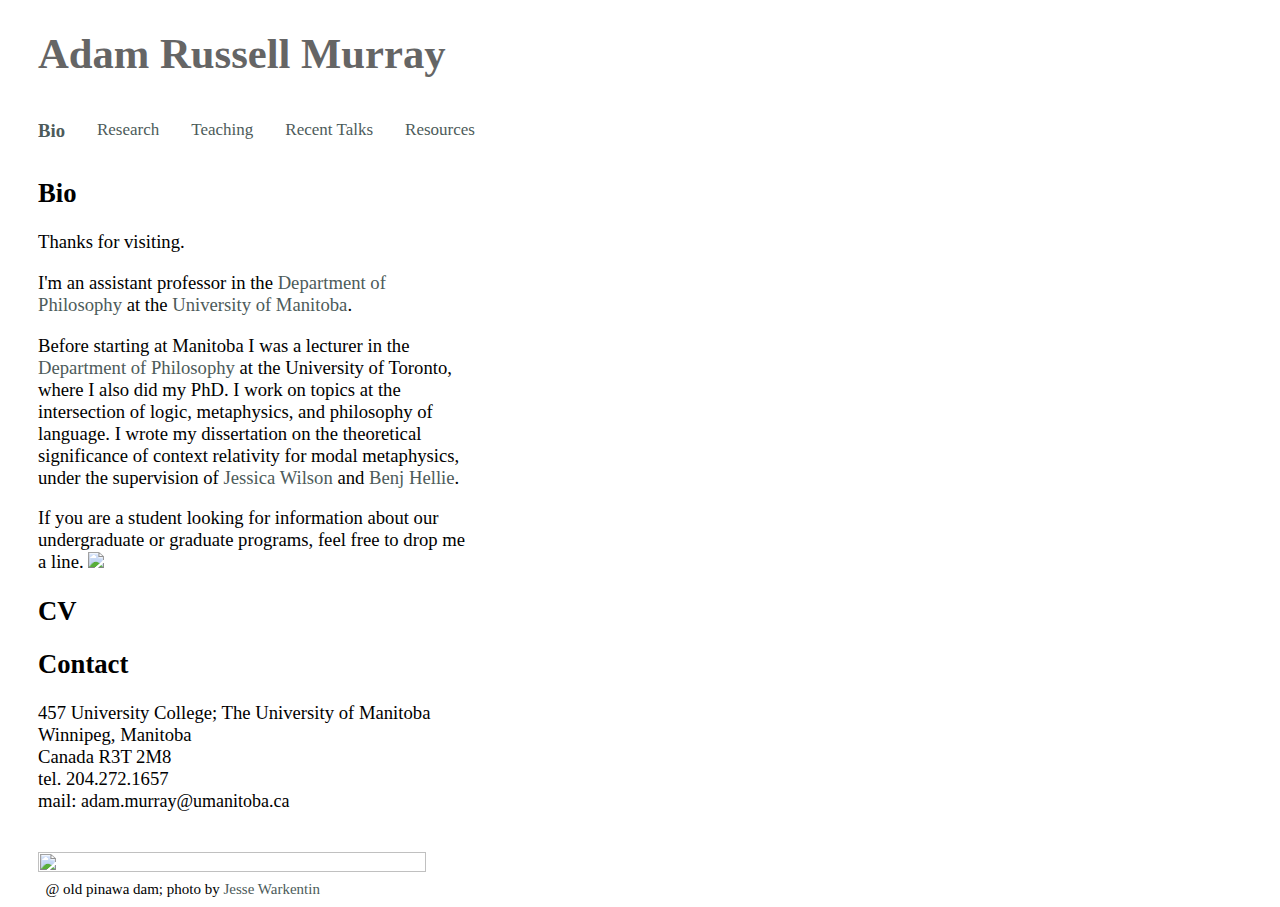
==== commit c1b70521: "Fixed some alignment" ====
--- a/index.html
+++ b/index.html
@@ -28,8 +28,10 @@
     <div class="page">
         <h1>Adam Russell Murray</h1>
 
+        <!-- Modify the values in this div to add more pages -->
+
         <div class="tab">
-            <a href="index.html" class="tablinks"><strong>Bio</strong></a>
+            <a href="index.html" class="tablinks firsttablink"><strong>Bio</strong></a>
             <a href="pages/research.html" class="tablinks">Research</a>
             <a href="pages/teaching.html" class="tablinks">Teaching</a>
             <a href="pages/recent-talks.html" class="tablinks">Recent Talks</a>
--- a/style.css
+++ b/style.css
@@ -15,16 +15,9 @@
     font-size: 17px;
 }
 
-/* Style the tab content */
-.tabcontent {
-    display: none;
-    padding: 6px 12px;
-    /*border: 1px solid #ccc;*/
-    border-top: none;
-    /* max-width: 800px;*/
-}
-
-
+.tab .firsttablink {
+    padding-left: 0px;
+}
 
 
 /*The typical way to include some custom font. Note that for the most
